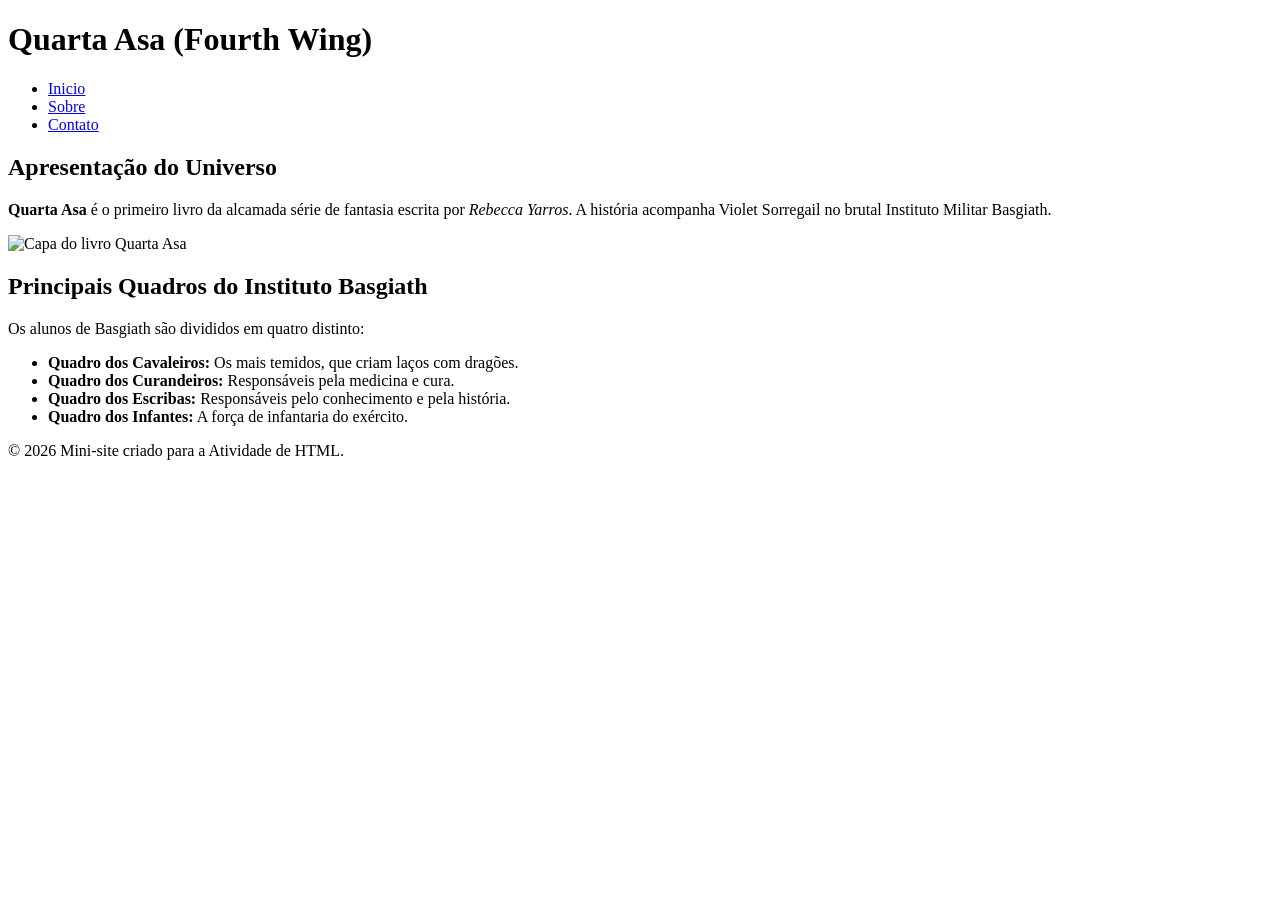
==== index.html @ 01e4063b "Finaliza site com HTML e CSS" ====
<!DOCTYPE html>
<html lang="pt-br">
    <head>
<meta charset="UTF-8">
<meta name="viewport" content="width=device-width,initial-scarle=1.0">
<title> Quarta Asa </title>
  </head>
  <body>
<header>
    <h1> Quarta Asa (Fourth Wing) </h1>
    <nav>
        <ul>
            <li><a href="index.html"> Inicio</a> </li> 
            <li><a href="sobre.html"> Sobre </a></li>
            <li><a href="contato.html"> Contato </a> </li>
        </ul>
    </nav>
</header>

<main>
    <section>
    <h2> Apresentação do Universo</h2>
    <p><strong>Quarta Asa</strong> é o primeiro livro da alcamada série de fantasia escrita por <em>Rebecca Yarros</em>.  A história acompanha Violet Sorregail no brutal Instituto Militar Basgiath. </p>
    <img src="https://m.media-amazon.com/images/I/61q4wMFjYbL.jpg" alt="Capa do livro Quarta Asa" width="300">
    </section>

    <section>
        <h2>Principais Quadros do Instituto Basgiath</h2>
        <p> Os alunos de Basgiath são divididos em quatro distinto: </p>
        <ul>
            <li><strong>Quadro dos Cavaleiros:</strong> Os mais temidos, que criam laços com dragões.</li>
            <li><strong>Quadro dos Curandeiros:</strong> Responsáveis pela medicina e cura.</li>
            <li><strong>Quadro dos Escribas:</strong> Responsáveis pelo conhecimento e pela história.</li>
            <li><strong>Quadro dos Infantes:</strong> A força de infantaria do exército.</li>
        </ul>
    </section>
</main>

<footer>
    <p>&copy; 2026 Mini-site criado para a Atividade de HTML. </p>
</footer>
  </body>
</html>
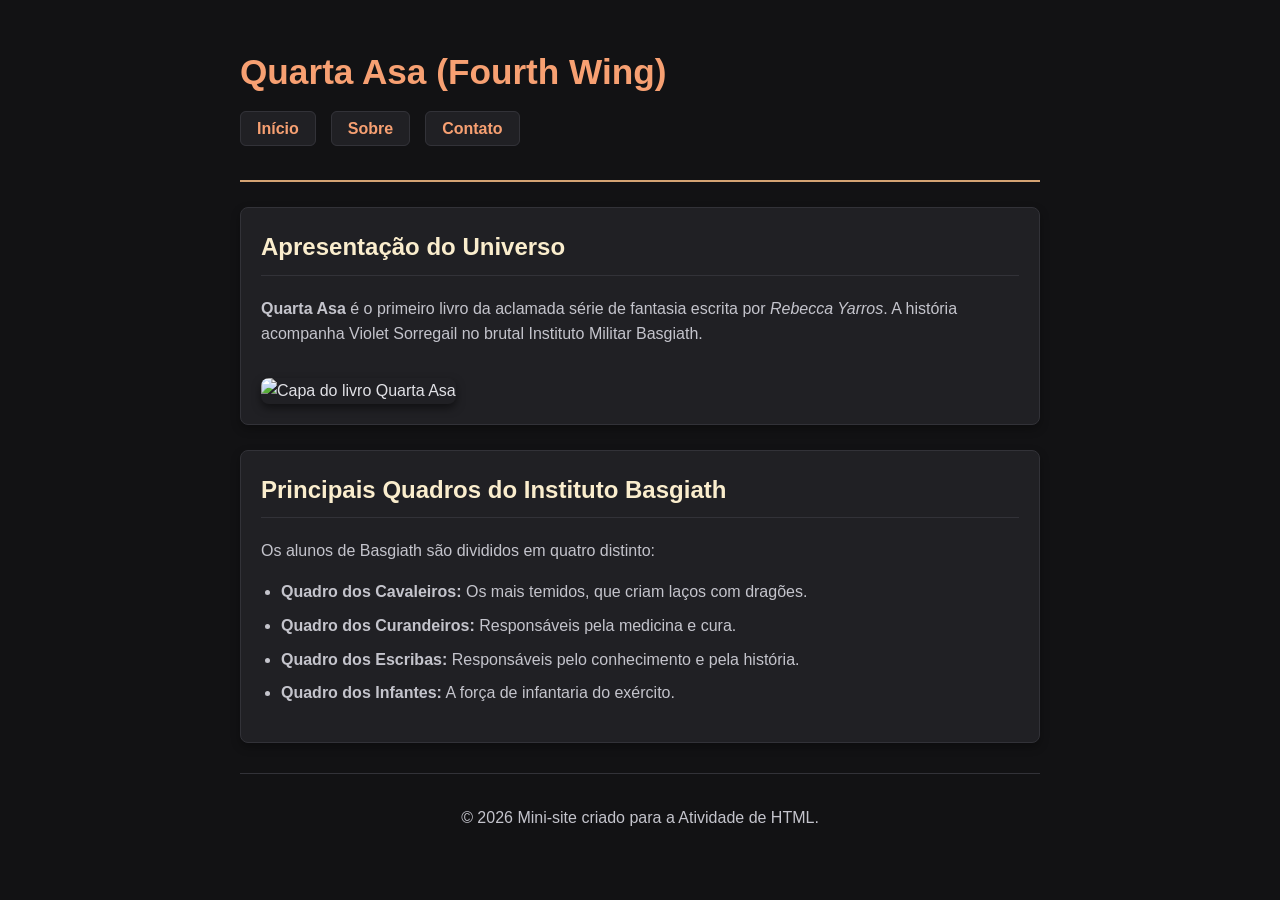
==== commit 7f8b4277: "Melhora o estilo visual do site com CSS" ====
--- a/index.html
+++ b/index.html
@@ -4,13 +4,14 @@
 <meta charset="UTF-8">
 <meta name="viewport" content="width=device-width,initial-scarle=1.0">
 <title> Quarta Asa </title>
+<link rel="stylesheet" href="style.css">
   </head>
   <body>
 <header>
     <h1> Quarta Asa (Fourth Wing) </h1>
     <nav>
         <ul>
-            <li><a href="index.html"> Inicio</a> </li> 
+            <li><a href="index.html"> Início</a> </li> 
             <li><a href="sobre.html"> Sobre </a></li>
             <li><a href="contato.html"> Contato </a> </li>
         </ul>
@@ -20,7 +21,7 @@
 <main>
     <section>
     <h2> Apresentação do Universo</h2>
-    <p><strong>Quarta Asa</strong> é o primeiro livro da alcamada série de fantasia escrita por <em>Rebecca Yarros</em>.  A história acompanha Violet Sorregail no brutal Instituto Militar Basgiath. </p>
+    <p><strong>Quarta Asa</strong> é o primeiro livro da aclamada série de fantasia escrita por <em>Rebecca Yarros</em>.  A história acompanha Violet Sorregail no brutal Instituto Militar Basgiath. </p>
     <img src="https://m.media-amazon.com/images/I/61q4wMFjYbL.jpg" alt="Capa do livro Quarta Asa" width="300">
     </section>
 
--- a/style.css
+++ b/style.css
@@ -0,0 +1,137 @@
+/* Configurações Gerais */
+body {
+    font-family: 'Segoe UI', Tahoma, Geneva, Verdana, sans-serif;
+    background-color: #121214;
+    color: #e1e1e6;
+    margin: 0;
+    padding: 20px;
+    line-height: 1.6;
+}
+
+/* Centralização da página */
+main, header, footer {
+    max-width: 800px;
+    margin: 0 auto;
+}
+
+/* Cabeçalho e Título Principal */
+header {
+    border-bottom: 2px solid #d4a373;
+    padding-bottom: 15px;
+    margin-bottom: 25px;
+}
+
+h1 {
+    color: #f7a072;
+    font-size: 2.2rem;
+    margin-bottom: 15px;
+}
+
+/* Menu de Navegação */
+nav ul {
+    list-style: none;
+    padding: 0;
+    display: flex;
+    gap: 15px;
+}
+
+nav a {
+    color: #f7a072;
+    text-decoration: none;
+    font-weight: bold;
+    padding: 8px 16px;
+    background-color: #202024;
+    border-radius: 6px;
+    border: 1px solid #323238;
+    transition: 0.3s;
+}
+
+nav a:hover {
+    background-color: #f7a072;
+    color: #121214;
+}
+
+/* Secções e Cartões de Conteúdo */
+section {
+    background-color: #202024;
+    border: 1px solid #323238;
+    border-radius: 8px;
+    padding: 20px;
+    margin-bottom: 25px;
+    box-shadow: 0 4px 10px rgba(0, 0, 0, 0.3);
+}
+
+h2 {
+    color: #faedcd;
+    margin-top: 0;
+    border-bottom: 1px solid #323238;
+    padding-bottom: 8px;
+}
+
+p, li, label {
+    color: #c4c4cc;
+}
+
+/* Imagens e Vídeo */
+img, iframe {
+    max-width: 100%;
+    border-radius: 8px;
+    margin-top: 15px;
+    box-shadow: 0 4px 8px rgba(0, 0, 0, 0.5);
+}
+
+/* Listas */
+ul, ol {
+    padding-left: 20px;
+}
+
+li {
+    margin-bottom: 8px;
+}
+
+/* Formulário de Contato */
+form {
+    display: flex;
+    flex-direction: column;
+    gap: 12px;
+}
+
+input, select, textarea {
+    width: 100%;
+    padding: 10px;
+    border-radius: 6px;
+    border: 1px solid #323238;
+    background-color: #121214;
+    color: #ffffff;
+    box-sizing: border-box;
+}
+
+input:focus, select:focus, textarea:focus {
+    outline: none;
+    border-color: #f7a072;
+}
+
+button {
+    background-color: #f7a072;
+    color: #121214;
+    font-weight: bold;
+    border: none;
+    padding: 12px;
+    border-radius: 6px;
+    cursor: pointer;
+    font-size: 1rem;
+    transition: 0.3s;
+}
+
+button:hover {
+    background-color: #e07a5f;
+}
+
+/* Rodapé */
+footer {
+    text-align: center;
+    margin-top: 30px;
+    padding-top: 15px;
+    border-top: 1px solid #323238;
+    color: #7c7c8a;
+}
